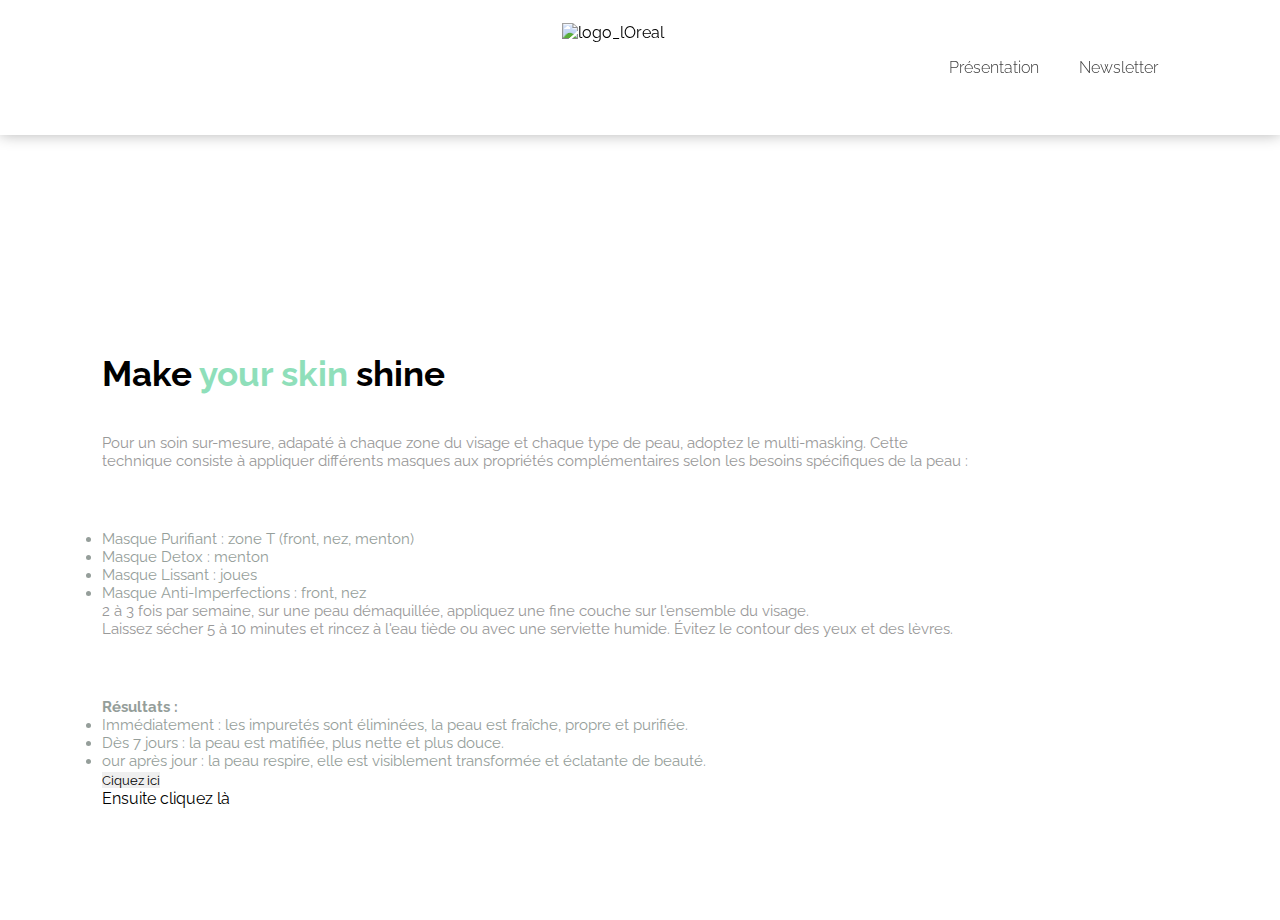
==== public/html/gamme.html @ 25f4ea70 "first push" ====
<!DOCTYPE html>
<html lang="en">

<head>
    <meta charset="UTF-8">
    <meta http-equiv="X-UA-Compatible" content="IE=edge">
    <meta name="viewport" content="width=device-width, initial-scale=1.0">
    <!-- lien bootstrap-->
    <link href="https://cdn.jsdelivr.net/npm/bootstrap@5.2.0-beta1/dist/css/bootstrap.min.css" rel="stylesheet"
    integrity="sha384-0evHe/X+R7YkIZDRvuzKMRqM+OrBnVFBL6DOitfPri4tjfHxaWutUpFmBp4vmVor" crossorigin="anonymous">
    <!-- lien css-->
    <link rel="stylesheet" href="../CSS/style.css">
    <title>La gamme </title>
</head>

<!-- navbar-->
<header class="header">
    <img class="logo" src="./IMG/logo_loreal.jpeg" alt="logo_lOreal">
    <ul class="menu">
        <li><a href="#">Présentation</a></li>
        <li><a href="#">Newsletter</a></li>
    </ul>
</header>
<body>
<!--section gamme de produits-->
<section id="gam">
    <div id="para">
    <div class="left2">
        <div class="titre2">
            <h1>Make <span>your skin </span>shine</h1>
        </div>
        <p>
            Pour un soin sur-mesure, adapaté à chaque zone du visage et chaque type de peau, adoptez le multi-masking.
            Cette technique consiste à appliquer différents masques aux propriétés complémentaires selon les besoins
            spécifiques de la peau : 
        </p>
        <div class="liste2">
            <ul>
            <li>Masque Purifiant : zone T (front, nez, menton)</li>
            <li>Masque Detox : menton</li>
            <li>Masque Lissant : joues</li>
            <li>Masque Anti-Imperfections : front, nez</li>
            </ul>
        </div>
        <p>
            2 à 3 fois par semaine, sur une peau démaquillée, appliquez une fine couche sur l'ensemble du visage.
            <br>
            Laissez sécher 5 à 10 minutes et rincez à l'eau tiède ou avec une serviette humide.
            Évitez le contour des yeux et des lèvres.
            <br>
            <div class="listeresult" >
            <ul>  <strong>Résultats :</strong>
                <br>
                <li> Immédiatement : les impuretés sont éliminées, la peau est fraîche, propre et purifiée.</li>
                <li> Dès 7 jours : la peau est matifiée, plus nette et plus douce.</li>
                <li> our après jour : la peau respire, elle est visiblement transformée et éclatante de beauté.</li>
            </ul>
        </div>
        </div>    
        </p>
        <button type="button" onclick="fontfamily()">Ciquez ici</button>        
        <br>
        
        <button2 name="taillebackground"> Ensuite cliquez là</button2> 

    </div>

</body>



<!-- Script JS -->
<script src="./JS/main.js" ></script>

<!-- JavaScript Bundle with Popper -->
<script src="https://cdn.jsdelivr.net/npm/bootstrap@5.2.0-beta1/dist/js/bootstrap.bundle.min.js" integrity="sha384-pprn3073KE6tl6bjs2QrFaJGz5/SUsLqktiwsUTF55Jfv3qYSDhgCecCxMW52nD2" crossorigin="anonymous"></script>

</html>
---- public/CSS/style.css ----
/* header */
@import url('https://fonts.googleapis.com/css2?family=IBM+Plex+Sans:wght@100;300;400;500&family=Raleway:wght@100;300&family=Roboto:ital,wght@0,100;0,300;0,900;1,100&family=Source+Sans+Pro:wght@200;400;700&display=swap');

@import url('https://fonts.googleapis.com/css2?family=IBM+Plex+Sans:wght@100;300;400;500&family=Raleway:wght@100;300&family=Roboto:ital,wght@0,100;0,300;0,900;1,100&family=Source+Sans+Pro:wght@200;400;700&display=swap');


body{
    margin: 0%;
    padding: 0%;
}

.container{
    width:fit-content
}

*
{
    margin: 0;
    padding: 0;
    font-family: "Raleway";
    box-sizing: border-box;
    transition: all.2s linear;
    text-decoration: none;
    border:none;
    
}

.html{
    font-size:62,5%;
    overflow-x:hidden;
    scroll: padding top 7em;
    scroll-behavior: smooth;
}
.body{
    position: relative;
}

.header{
    position: fixed;
    top: 0;
    left: 0;
    right: 0;
    z-index: 20;
    background-color: #FFF;
    display: flex;
    align-items: center;
    justify-content: space-between;
    padding: 10px 8%;
    height: 50px;
    box-shadow: 0 0 14px rgb(182, 182, 182);
}
.header{
    height: 15%;
}

.logo{
    margin-left: 460px;
    width: 170px;
    height: 90px;
}

.menu{
    display:flex;

}
.menu li{
    list-style: none;
    margin: 0 20px;
}
.menu li a {
    font-size: 16px;
    color:rgb(64, 64, 64);
    font-weight: 300;
    transition: 0,2s ;

}
.menu li a:hover {
    color:rgb(54, 201, 152);
}
.titre{
    padding-bottom: 30px;
}


.header button{
    background-color: rgb(28, 76, 124);
    cursor: pointer;
    color: white;
    padding: 5px 25px;    
}
#home {
    margin-top: 110px;
    height: calc(100vh - 50px);
    padding: 0 8%;
    display: flex;
    align-items: center;
    justify-content:space-between;
    position: relative;
}


#home .left {
    width: 40%;
}
#home .left h1{
    font-size: 35px;
    margin-bottom: 10px;
}

#home .left span {
    color: rgb(143, 223, 186);
}

#home .left p { 
    margin-bottom: 60px;
    color: #999;
    font-size: 15px;
}

#home .left a {
    color: rgb(149, 158, 154);
    padding: 10px, 10px;
    margin: 0px;
    font-size: 18px;
    transition: 0,5s;
}

#home.left a:hover {
    background-color: black;
}

#home .right{
    width: 50%;
    display: flex;
    align-items: center;
    justify-content: center;
}
#home .right img{
    width: 100%;
}

#gam {
        
        font-family: "Raleway";
        box-sizing: content-box;
        transition: all.2s linear;
        text-decoration: none;
        border:none;   
    }

#gam {
    
        margin-top: 70px;
        margin-right: 200px;
        height: calc(100vh - 50px);
        padding: 0 8%;
        display: flex;
        align-items: center;
        justify-content:space-between;
        position: relative;
    }


#gam .left {
    width: 40%;
    margin-left: 130px;
}
#gam .left2 h1{
    font-size: 35px;
    margin-bottom: 40px;
    margin-top: 170px;
}

#gam .left2 span {
    color: rgb(143, 223, 186);
}

#gam .left2 p { 
    margin-bottom: 60px;
    color: #999;
    font-size: 15px;
}

#gam .left2 a {
    color: rgb(149, 158, 154);
    padding: 10px, 10px;
    margin: 0px;
    font-size: 18px;
    transition: 0,5s;
}

#gam .left a:hover {
    background-color: black;
}

#gam .right2 {
    width: 50%;
    display: flex;
    align-items: center;
    justify-content: center;
}

#gam .right2 img {
    width: 100%;
}

#carouselExample .carousel-inner {
    align-items: center;
    width: 100%;
}
.liste2{
    font-family: "Raleway";
    box-sizing: content-box;
    transition: all.2s linear;
    text-decoration: none;
    border:none;  
    color: rgb(149, 158, 154);
    padding: 10px, 10px;
    margin-top: 2px;
    font-size: 15px;
    transition: 0,5s;
}
.listeresult{
    font-family: "Raleway";
    box-sizing: content-box;
    transition: all.2s linear;
    text-decoration: none;
    border:none;  
    color: rgb(149, 158, 154);
    padding: 10px, 10px;
    margin-top: 2px;
    font-size: 15px;
    transition: 0,5s;
}

/* section newsletter*/

.body{

    background-color:#FFF;
}
.rows{
    height: 100vh;
}

.form-control {
    display: block;
    width: 100%;
    min-height: calc(1.5em + .75rem + 2px);
    padding: .575rem .75rem;
    font-size: 1rem;
    font-weight: 400;
    line-height: 1.5;
    color: #324559;
    background-color: #fff;
    background-clip: padding-box;
    border: 1px solid #ced4da;
    -webkit-appearance: none;
    -moz-appearance: none;
    appearance: none;
    border-radius: 52px;
    transition: border-color .15s ease-in-out,box-shadow .15s ease-in-out;
}

.card{
    padding: 20px;
    background-color: #eee;
    padding-bottom: 50px;
    padding-top: 50px;
}

.form-control:focus {
    color: #495057;
    background-color: #fff;
    border-color: #86b4a7;
    outline: 0;
    box-shadow: none;
}


.border-rad{
    border-top-right-radius: 28px;
    border-bottom-right-radius: 28px;
    color: #86b4a7;
    background-color: hwb(0 92% 8%);
    border-color: #86b4a7;
}

.border-rad:hover{
    background-color: #86b4a7;
    border-color: #86b4a7;

}

.card
{
    background-color: #FFF;
}
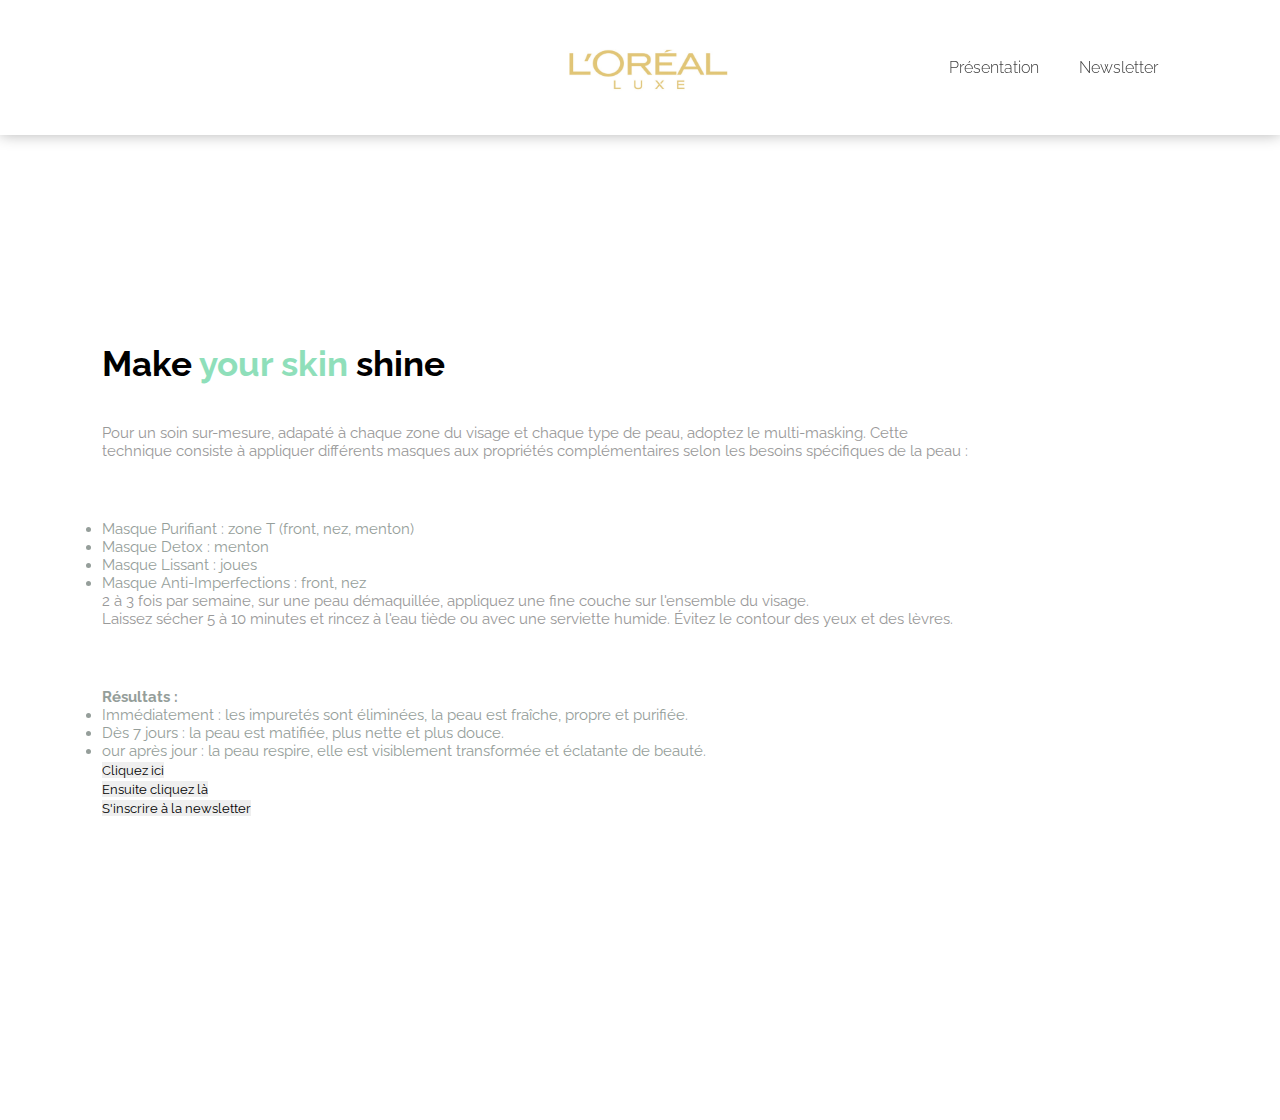
==== commit a7c2eda1: "Fin" ====
--- a/public/html/gamme.html
+++ b/public/html/gamme.html
@@ -15,21 +15,22 @@
 
 <!-- navbar-->
 <header class="header">
-    <img class="logo" src="./IMG/logo_loreal.jpeg" alt="logo_lOreal">
+    <img class="logo" src="../IMG/logo_loreal.jpeg" alt="logo_lOreal">
     <ul class="menu">
-        <li><a href="#">Présentation</a></li>
-        <li><a href="#">Newsletter</a></li>
+        <li><a href="/index.html">Présentation</a></li>
+        <li><a href="../html/newsletter.html">Newsletter</a></li>
     </ul>
 </header>
 <body>
 <!--section gamme de produits-->
+<div class="pb">
 <section id="gam">
-    <div id="para">
+    <div >
     <div class="left2">
         <div class="titre2">
             <h1>Make <span>your skin </span>shine</h1>
         </div>
-        <p>
+        <p id="para">
             Pour un soin sur-mesure, adapaté à chaque zone du visage et chaque type de peau, adoptez le multi-masking.
             Cette technique consiste à appliquer différents masques aux propriétés complémentaires selon les besoins
             spécifiques de la peau : 
@@ -48,8 +49,9 @@
             Laissez sécher 5 à 10 minutes et rincez à l'eau tiède ou avec une serviette humide.
             Évitez le contour des yeux et des lèvres.
             <br>
-            <div class="listeresult" >
-            <ul>  <strong>Résultats :</strong>
+            <div   class="listeresult">
+        
+            <ul id = "test"> <strong>Résultats :</strong>
                 <br>
                 <li> Immédiatement : les impuretés sont éliminées, la peau est fraîche, propre et purifiée.</li>
                 <li> Dès 7 jours : la peau est matifiée, plus nette et plus douce.</li>
@@ -58,19 +60,20 @@
         </div>
         </div>    
         </p>
-        <button type="button" onclick="fontfamily()">Ciquez ici</button>        
+        <button type="button" id="police"> Cliquez ici</button>        
         <br>
         
-        <button2 name="taillebackground"> Ensuite cliquez là</button2> 
-
+        <button onclick="test()" id="police2" name="taillebackground"> Ensuite cliquez là</button> 
+        <br>
+        <button id="police3" name="inscription">S'inscrire à la newsletter</button>
     </div>
-
+</div>
 </body>
 
 
 
 <!-- Script JS -->
-<script src="./JS/main.js" ></script>
+<script src="../JS/main.js" ></script>
 
 <!-- JavaScript Bundle with Popper -->
 <script src="https://cdn.jsdelivr.net/npm/bootstrap@5.2.0-beta1/dist/js/bootstrap.bundle.min.js" integrity="sha384-pprn3073KE6tl6bjs2QrFaJGz5/SUsLqktiwsUTF55Jfv3qYSDhgCecCxMW52nD2" crossorigin="anonymous"></script>
--- a/public/CSS/style.css
+++ b/public/CSS/style.css
@@ -11,6 +11,11 @@
 
 .container{
     width:fit-content
+}
+
+.pb{
+    padding-bottom: 200px;
+
 }
 
 *
